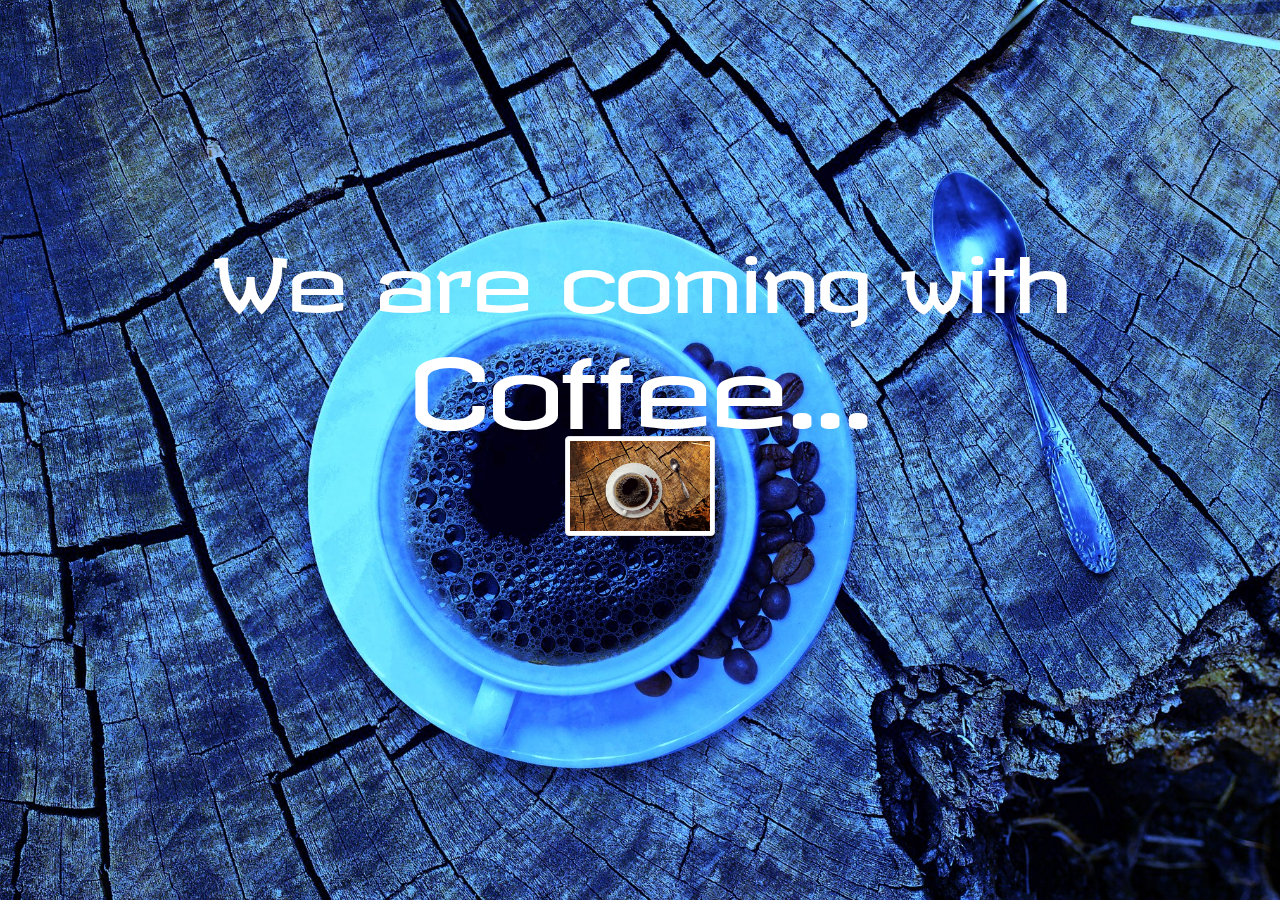
==== Bootstrap-1/index.html @ 2e030309 "new sub project added" ====
<!DOCTYPE html>
<html lang="en">
<head>
  <meta charset="UTF-8">
  <meta name="viewport" content="width=device-width, initial-scale=1.0">
  <meta http-equiv="X-UA-Compatible" content="ie=edge">
  <link rel="stylesheet" href="https://maxcdn.bootstrapcdn.com/bootstrap/4.0.0/css/bootstrap.min.css"/>
  <link href="https://fonts.googleapis.com/css?family=Revalia" rel="stylesheet"/>
  <link rel="stylesheet" href="style.css"/>
  <title>Document</title>
</head>
<body>
<div class="container">
  <h1 class="hero">We are coming with <span class="display-1">Coffee...</span></h1>
  <img class="ima img-thumbnail d-block mx-auto" src="coffee1.jpg" alt="">
</div>
<div class="container">

</div>
</body>
<script src="https://code.jquery.com/jquery-3.2.1.slim.min.js"></script>
<script src="https://cdnjs.cloudflare.com/ajax/libs/popper.js/1.12.9/umd/popper.min.js"></script>
<script src="https://maxcdn.bootstrapcdn.com/bootstrap/4.0.0/js/bootstrap.min.js"></script>
</html>
---- Bootstrap-1/style.css ----
body{
background: url(coffee-blue.jpg) no-repeat center center fixed;
background-size: cover;
}

.hero{
  color:#fff;
  margin-top:20%;
  text-align:center;
  font-size:75px;
  letter-spacing:-.05em;
  line-height:1.2em;
  font-family: 'Revalia', cursive;
}

.ima{
  height: 100px;
  width: 150px;
}
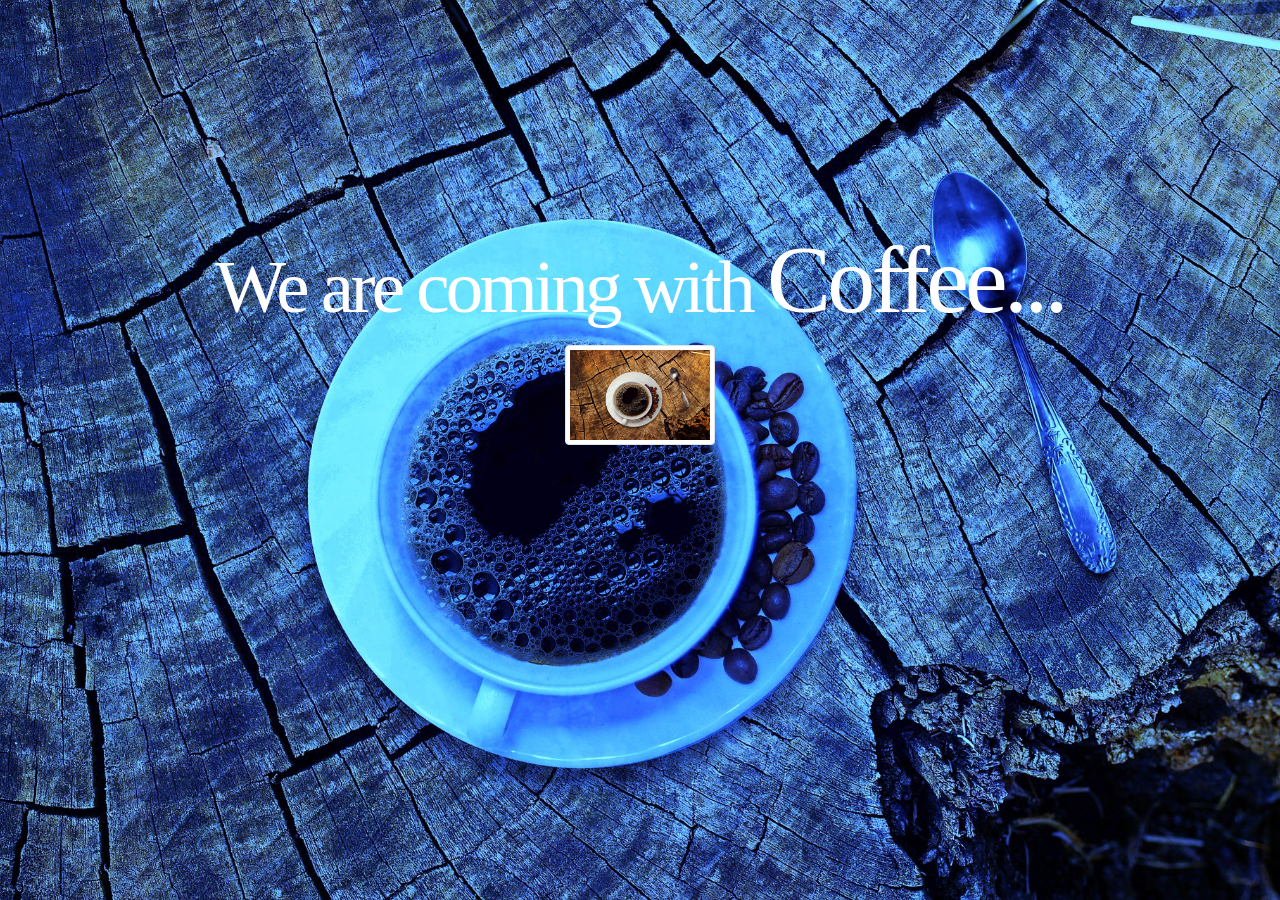
==== commit ce7d7e11: "font style changed" ====
--- a/Bootstrap-1/index.html
+++ b/Bootstrap-1/index.html
@@ -5,7 +5,7 @@
   <meta name="viewport" content="width=device-width, initial-scale=1.0">
   <meta http-equiv="X-UA-Compatible" content="ie=edge">
   <link rel="stylesheet" href="https://maxcdn.bootstrapcdn.com/bootstrap/4.0.0/css/bootstrap.min.css"/>
-  <link href="https://fonts.googleapis.com/css?family=Revalia" rel="stylesheet"/>
+  <link href="https://fonts.googleapis.com/css?family=Rozha+One" rel="stylesheet">
   <link rel="stylesheet" href="style.css"/>
   <title>Document</title>
 </head>
--- a/Bootstrap-1/style.css
+++ b/Bootstrap-1/style.css
@@ -1,6 +1,7 @@
 body{
 background: url(coffee-blue.jpg) no-repeat center center fixed;
 background-size: cover;
+font-family: 'Rozha One', serif;
 }
 
 .hero{
